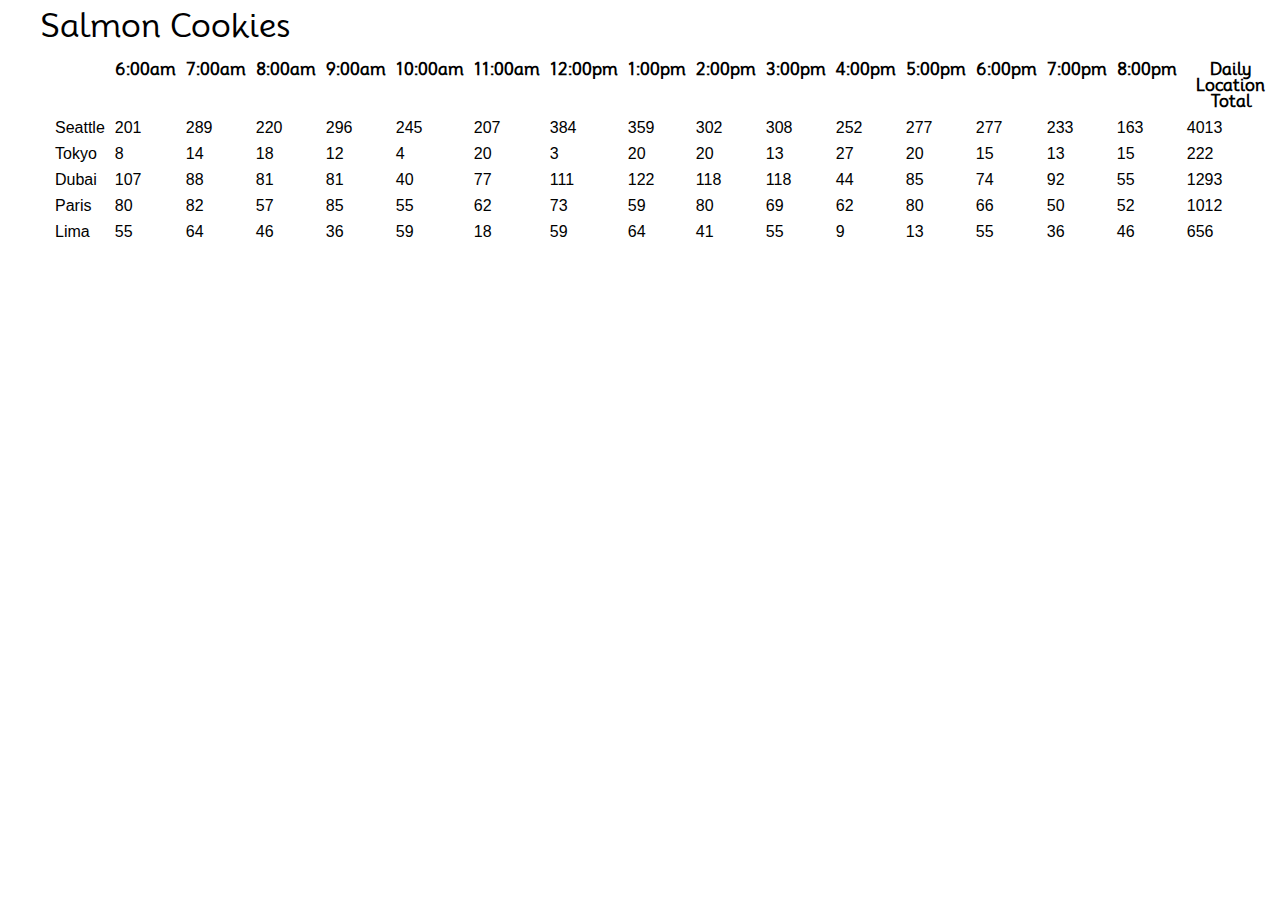
==== sales.html @ c3594c93 "Add logic to generate header, refactor render method, add styles" ====
<!DOCTYPE html>
<html lang="en">
<head>
  <meta charset="UTF-8">
  <meta name="viewport" content="width=device-width, initial-scale=1.0">
  <title>Sales</title>

  <link rel="stylesheet" type="text/css" href="css/reset.css">
  <link rel="stylesheet" type="text/css" href="css/style.css">

  <link rel="preconnect" href="https://fonts.googleapis.com">
  <link rel="preconnect" href="https://fonts.gstatic.com" crossorigin>
  <link href="https://fonts.googleapis.com/css2?family=Mooli&display=swap" rel="stylesheet">

  <script src="js/app.js" type="text/javascript"></script>
  <script>
    window.onload = function() {    
      createSalesHeader();
      
      const seattle = new Location('Seattle', 23, 65, 6.3);
      const tokyo = new Location('Tokyo', 3, 24, 1.2);
      const dubai = new Location('Dubai', 11, 38, 3.7);
      const paris = new Location('Paris', 20, 38, 2.3);
      const lima = new Location('Lima', 2, 16, 4.6);

      console.log(locations);
    }
  </script>
</head>
<body>
  <header>
    <h1>Salmon Cookies</h1>
  </header>

  <main>
    <table id="locationsTable">

    </table>
  </main>

  <footer>

  </footer>
  
</body>
</html>
---- css/style.css ----
h1 {
  font-size: 32px;
  font-family: 'Mooli', sans-serif;
}

h2 {
  font-size: 25px;
  font-family: 'Mooli', sans-serif;
}

header {
  padding: 10px 0px 10px 40px;
}

main {
  padding: 5px 0px 5px 50px;
}

.location {
  padding: 10px;
}

.location h2 {
  text-decoration: underline;
  text-decoration-thickness: 0.05em;
}

.location ul {
  padding: 5px 0px 0px 15px;
}

.location ul li {
  padding-top: 2px;
  font-family: Verdana, Arial, Helvetica, sans-serif;
}

td {
  padding: 5px;
  font-family: Verdana, Arial, Helvetica, sans-serif;
}

th {
  padding: 5px;
  font-weight: bold;
  font-family: 'Mooli', sans-serif;
}
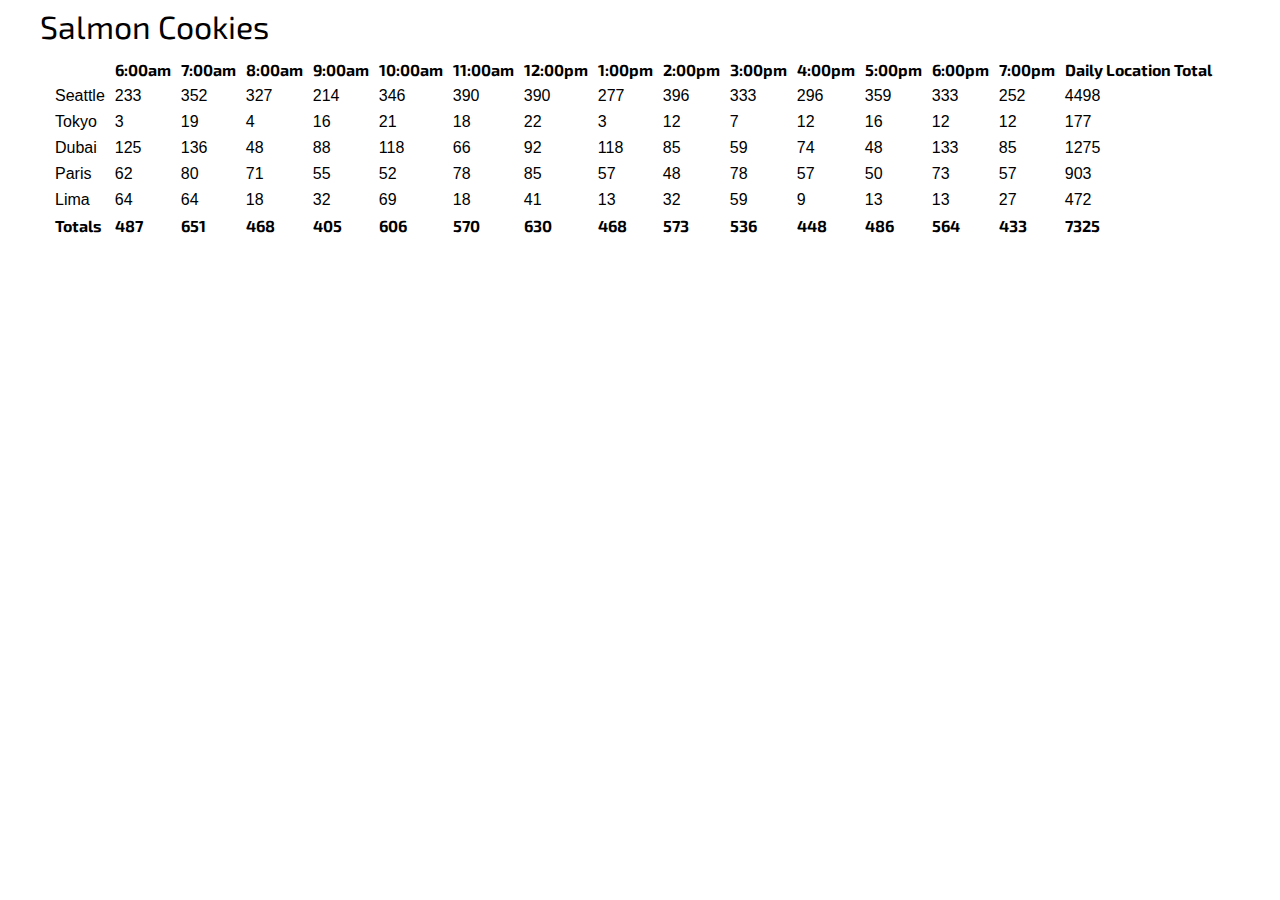
==== commit 4d866905: "Add logic to create footer row, clean up code, change google font" ====
--- a/sales.html
+++ b/sales.html
@@ -10,7 +10,7 @@
 
   <link rel="preconnect" href="https://fonts.googleapis.com">
   <link rel="preconnect" href="https://fonts.gstatic.com" crossorigin>
-  <link href="https://fonts.googleapis.com/css2?family=Mooli&display=swap" rel="stylesheet">
+  <link href="https://fonts.googleapis.com/css2?family=Exo+2:wght@700" rel="stylesheet">
 
   <script src="js/app.js" type="text/javascript"></script>
   <script>
@@ -23,7 +23,7 @@
       const paris = new Location('Paris', 20, 38, 2.3);
       const lima = new Location('Lima', 2, 16, 4.6);
 
-      console.log(locations);
+      createSalesFooter();
     }
   </script>
 </head>
--- a/css/style.css
+++ b/css/style.css
@@ -1,11 +1,11 @@
 h1 {
   font-size: 32px;
-  font-family: 'Mooli', sans-serif;
+  font-family: 'Exo 2', sans-serif;
 }
 
 h2 {
   font-size: 25px;
-  font-family: 'Mooli', sans-serif;
+  font-family: 'Exo 2', sans-serif;
 }
 
 header {
@@ -41,6 +41,7 @@
 
 th {
   padding: 5px;
-  font-weight: bold;
-  font-family: 'Mooli', sans-serif;
+  font-weight: bolder;
+  font-family: 'Exo 2', sans-serif;
+  text-align: left;
 }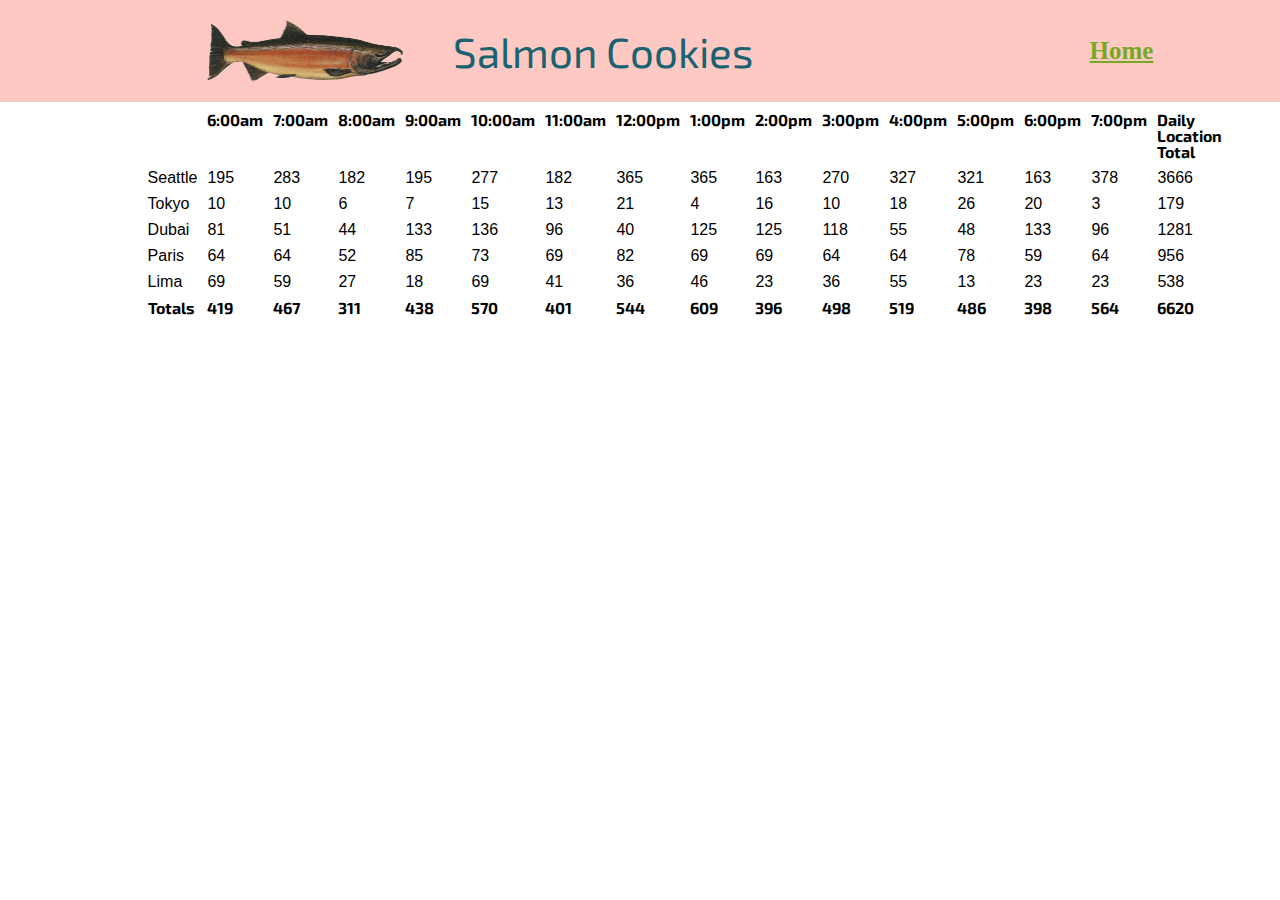
==== commit a2e22338: "Add css for header" ====
--- a/sales.html
+++ b/sales.html
@@ -29,7 +29,13 @@
 </head>
 <body>
   <header>
+    <img src="images/salmon.png" alt="Salmon Logo">
     <h1>Salmon Cookies</h1>
+    <nav>
+      <ul>
+        <li><a href="index.html">Home</a></li>
+      </ul>
+    </nav>
   </header>
 
   <main>
--- a/css/style.css
+++ b/css/style.css
@@ -8,30 +8,76 @@
   font-family: 'Exo 2', sans-serif;
 }
 
+body {
+  margin: 0;
+  padding: 0;
+  display: flex;
+  flex-direction: column;
+  flex-wrap: wrap;
+}
+
 header {
-  padding: 10px 0px 10px 40px;
+  padding: 20px 0px 20px 40px;
+  width: 100vw;
+  background-color: #ffc9c3;
+  display: flex;
+  flex: 1;
+  justify-content: center;
+}
+
+header img {
+  width: 196.75px;
+  height: 61.5px;
+  display: flex;
+  align-content: center;
+}
+
+header h1 {
+  font-size: 42px;
+  font-family: 'Exo 2', sans-serif;
+  padding-left: 50px;
+  align-self: center;
+  color: #196371;
+}
+
+header nav {
+  width: 400px;
+  display: flex;
+}
+
+header nav ul{
+  display: flex;
+  justify-content:flex-end;
+  width: 100%;
+}
+
+header nav ul li {
+  display: flex;
+  align-content: center;
+}
+
+header nav a {
+  color: #75A922;
+  font-weight: bold;
+  display: flex; 
+  align-items: center;
+  font-size: 25px;
+}
+
+header nav a:hover {
+  color: #95C842;
 }
 
 main {
   padding: 5px 0px 5px 50px;
+  display: flex;
+  flex-wrap: wrap;
+  justify-content: center;
+  flex: 1;
 }
 
-.location {
-  padding: 10px;
-}
-
-.location h2 {
-  text-decoration: underline;
-  text-decoration-thickness: 0.05em;
-}
-
-.location ul {
-  padding: 5px 0px 0px 15px;
-}
-
-.location ul li {
-  padding-top: 2px;
-  font-family: Verdana, Arial, Helvetica, sans-serif;
+table {
+  width: 960px;
 }
 
 td {
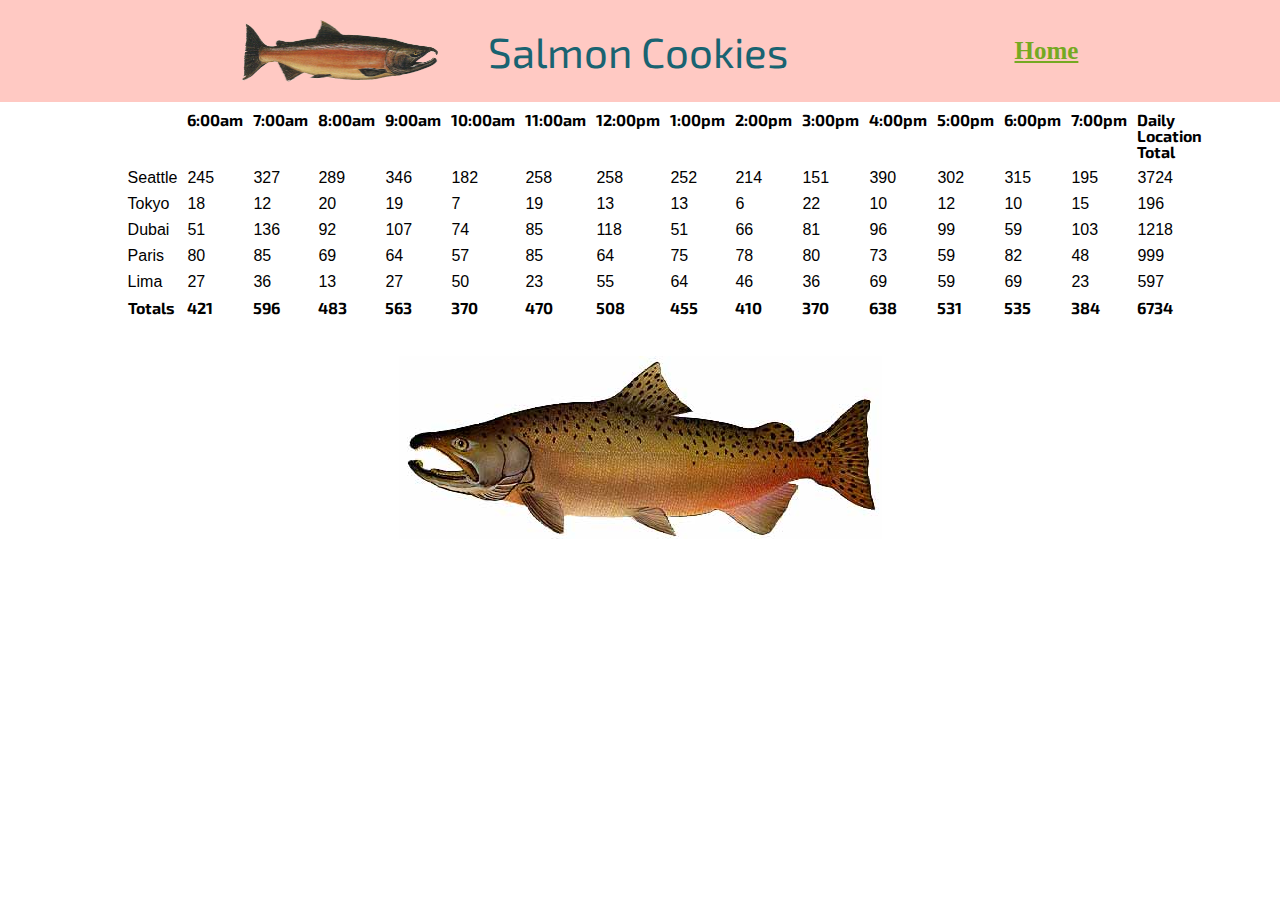
==== commit 9b4b79e5: "Add footer styles and upload lighthouse score" ====
--- a/sales.html
+++ b/sales.html
@@ -45,7 +45,9 @@
   </main>
 
   <footer>
-
+    <section>
+      <img src="images/chinook.jpg" alt="Salmon">
+    </section>
   </footer>
   
 </body>
--- a/css/style.css
+++ b/css/style.css
@@ -16,9 +16,13 @@
   flex-wrap: wrap;
 }
 
+/*----------------------------------------*/
+/*            Header Styles               */
+/*----------------------------------------*/
+
 header {
   padding: 20px 0px 20px 40px;
-  width: 100vw;
+  /* width: 100vw; */
   background-color: #ffc9c3;
   display: flex;
   flex: 1;
@@ -41,7 +45,7 @@
 }
 
 header nav {
-  width: 400px;
+  width: 290px;
   display: flex;
 }
 
@@ -68,13 +72,86 @@
   color: #95C842;
 }
 
+/*----------------------------------------*/
+/*             Main Styles                */
+/*----------------------------------------*/
+
 main {
   padding: 5px 0px 5px 50px;
   display: flex;
   flex-wrap: wrap;
-  justify-content: center;
+  align-content: center;
   flex: 1;
+  flex-direction: column;
 }
+
+#cookieImages {
+  justify-content: space-between;
+}
+
+#cookieImages img {
+  height: 270px;
+  width: 270px;
+}
+
+main section {
+  display: flex;
+  flex: 1;
+  /* width: 860px; */
+  justify-content: space-around;
+  padding-top: 30px;
+}
+
+main section h2 {
+  font-size: 24px;
+  font-weight: bold;
+  padding-bottom: 10px;
+}
+
+main section h3 {
+  font-size: 18px;
+  font-weight: bold;
+  padding-bottom: 10px;
+}
+
+main section address {
+  font-size: 18px;
+  padding: 5px 0 10px 0;
+}
+
+main section ul li {
+  padding: 5px 0 5px 0;
+  font-size: 14px;
+}
+
+/*----------------------------------------*/
+/*            Merch Styles                */
+/*----------------------------------------*/
+
+#merch {
+  display: flex;
+  flex-direction: row;
+  justify-content: space-between;
+}
+
+#merch article {
+  width: 480px;
+  display: flex;
+  flex-direction: column;
+}
+
+#merch article h2 {
+  align-self: center;
+}
+
+#merch article p {
+  padding-top: 20px;
+  font-size: 20px;
+}
+
+/*----------------------------------------*/
+/*            Table Styles                */
+/*----------------------------------------*/
 
 table {
   width: 960px;
@@ -90,4 +167,15 @@
   font-weight: bolder;
   font-family: 'Exo 2', sans-serif;
   text-align: left;
+}
+
+/*----------------------------------------*/
+/*            Footer Styles               */
+/*----------------------------------------*/
+
+footer {
+  width: 100%;
+  padding: 30px 0 30px 0;
+  display: flex;
+  justify-content: center;
 }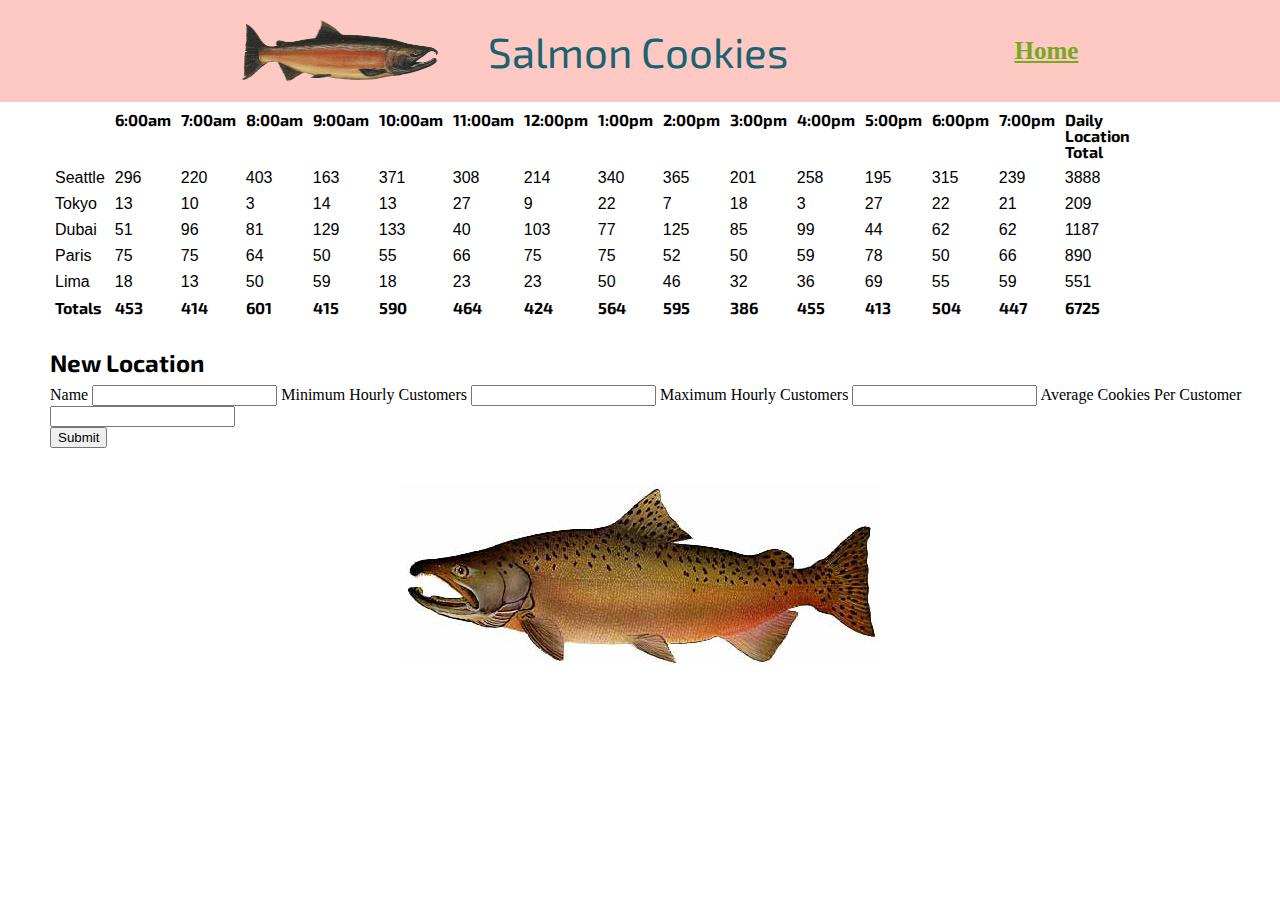
==== commit 6fecc07e: "Add initial form structure" ====
--- a/sales.html
+++ b/sales.html
@@ -42,6 +42,27 @@
     <table id="locationsTable">
 
     </table>
+
+    <section>
+      <form>
+        <h2>New Location</h2>
+        <fieldset>
+          <label for="name">Name</label>
+          <input id="name" type="text">
+          
+          <label for="min">Minimum Hourly Customers</label>
+          <input id="min" type="text">
+          
+          <label for="max">Maximum Hourly Customers</label>
+          <input id="max" type="text">
+          
+          <label for="avg">Average Cookies Per Customer</label>
+          <input id="avg" type="text">
+        </fieldset>
+
+        <button type="submit">Submit</button>
+      </form>
+    </section>
   </main>
 
   <footer>
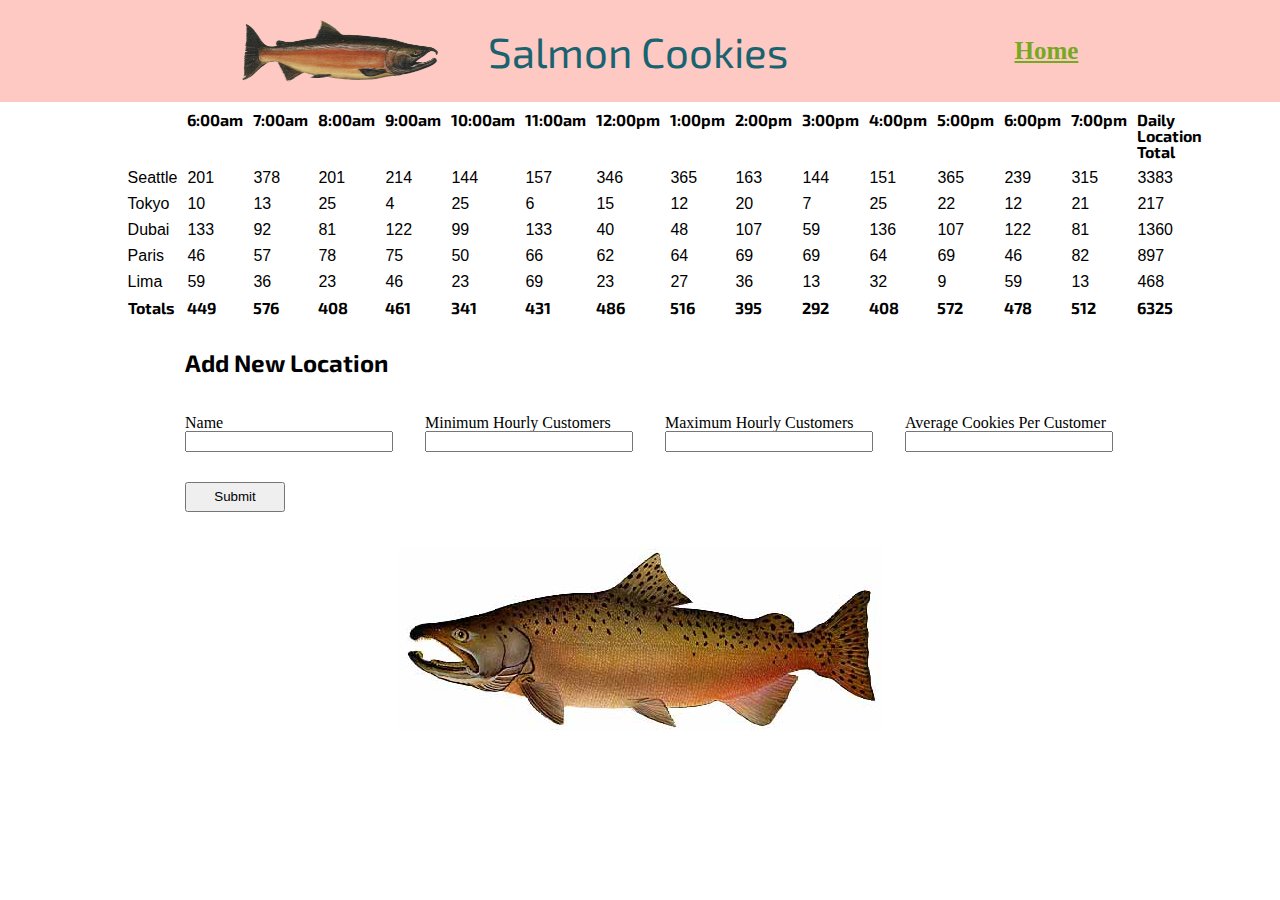
==== commit 165f75bb: "Add form styles" ====
--- a/sales.html
+++ b/sales.html
@@ -45,19 +45,27 @@
 
     <section>
       <form>
-        <h2>New Location</h2>
+        <h2>Add New Location</h2>
         <fieldset>
-          <label for="name">Name</label>
-          <input id="name" type="text">
+          <section>
+            <label for="name">Name</label>
+            <input id="name" type="text">
+          </section>
           
-          <label for="min">Minimum Hourly Customers</label>
-          <input id="min" type="text">
+          <section>
+            <label for="min">Minimum Hourly Customers</label>
+            <input id="min" type="text">
+          </section>
           
-          <label for="max">Maximum Hourly Customers</label>
-          <input id="max" type="text">
+          <section>
+            <label for="max">Maximum Hourly Customers</label>
+            <input id="max" type="text">
+            </section>
           
-          <label for="avg">Average Cookies Per Customer</label>
-          <input id="avg" type="text">
+          <section>
+            <label for="avg">Average Cookies Per Customer</label>
+            <input id="avg" type="text">
+            </section>
         </fieldset>
 
         <button type="submit">Submit</button>
--- a/css/style.css
+++ b/css/style.css
@@ -178,4 +178,31 @@
   padding: 30px 0 30px 0;
   display: flex;
   justify-content: center;
-}+}
+
+form {
+  width: 960px;
+  display: flex;
+  flex-direction: column;
+}
+
+form button {
+  width: 100px;
+  height: 30px;
+}
+
+form fieldset {
+  display: flex;
+  flex-direction: row;
+  justify-content: space-between;
+}
+
+form fieldset section {
+  display: flex;
+  flex-direction: column;
+  margin-bottom: 30px;
+}
+
+form fieldset section input {
+  width: 200px;
+}
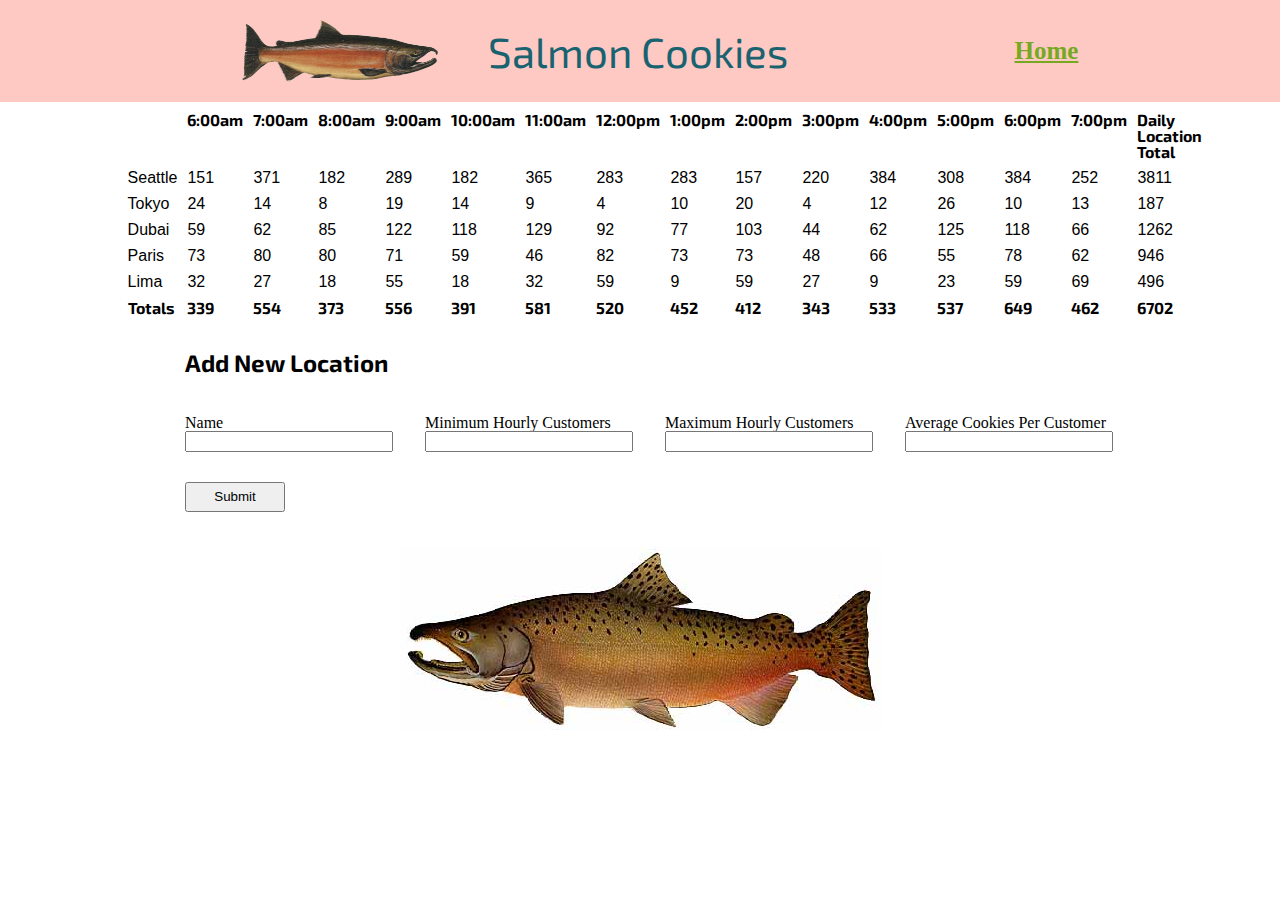
==== commit ade32007: "Add function to create new location in table" ====
--- a/sales.html
+++ b/sales.html
@@ -24,6 +24,9 @@
       const lima = new Location('Lima', 2, 16, 4.6);
 
       createSalesFooter();
+
+      const btn = document.querySelector("button");
+      btn.addEventListener("click", createNewLocation)
     }
   </script>
 </head>
@@ -44,7 +47,7 @@
     </table>
 
     <section>
-      <form>
+      <form onsubmit="createNewLocation(event);">
         <h2>Add New Location</h2>
         <fieldset>
           <section>
@@ -54,17 +57,17 @@
           
           <section>
             <label for="min">Minimum Hourly Customers</label>
-            <input id="min" type="text">
+            <input id="min" type="number">
           </section>
           
           <section>
             <label for="max">Maximum Hourly Customers</label>
-            <input id="max" type="text">
+            <input id="max" type="number">
             </section>
           
           <section>
             <label for="avg">Average Cookies Per Customer</label>
-            <input id="avg" type="text">
+            <input id="avg" type="number">
             </section>
         </fieldset>
 
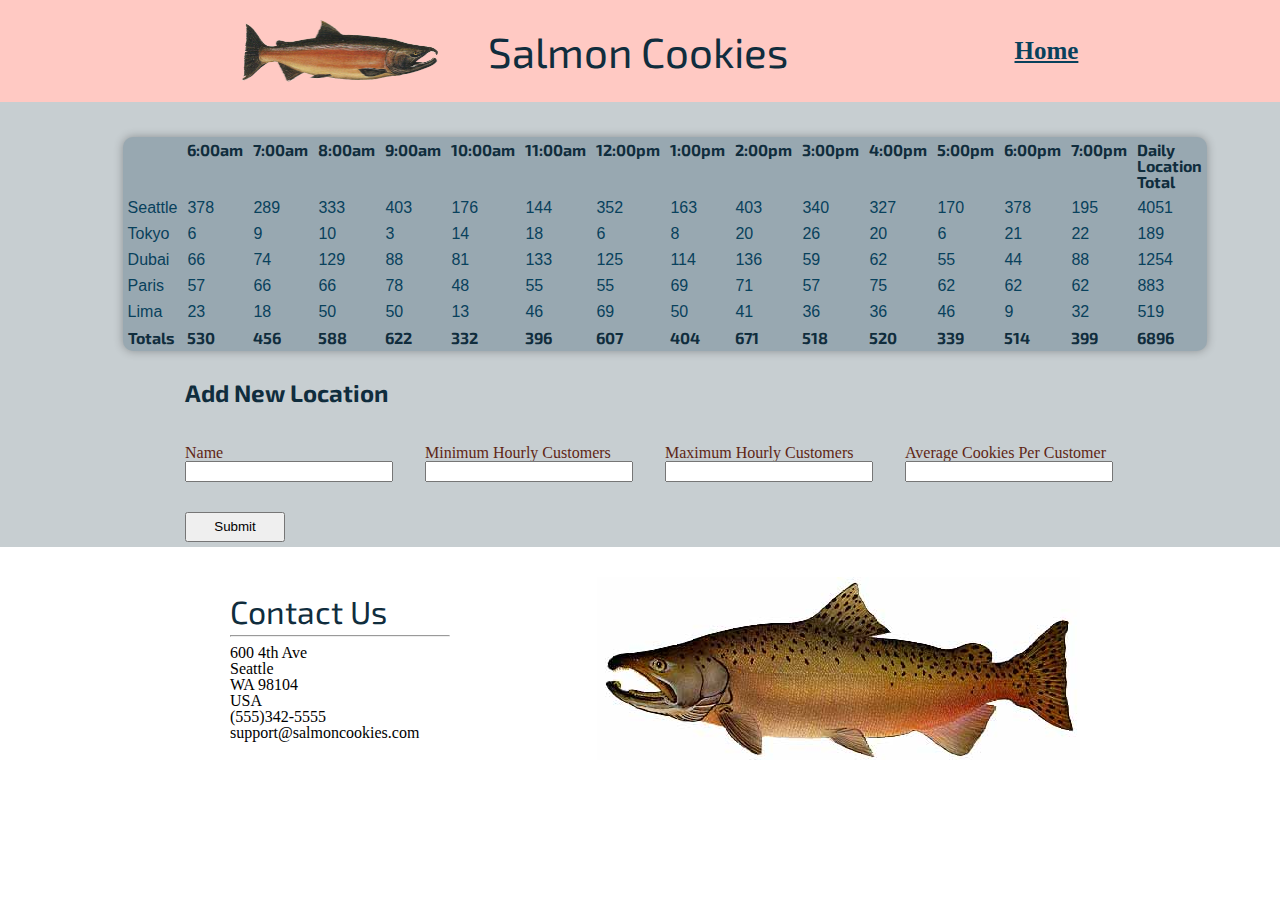
==== commit 6d51b4c4: "Finalize styling and main page elements" ====
--- a/sales.html
+++ b/sales.html
@@ -78,6 +78,18 @@
 
   <footer>
     <section>
+      <article>
+        <h1>Contact Us</h1>
+        <hr>
+        <address>
+          600 4th Ave </br>
+          Seattle </br>
+          WA 98104 </br>
+          USA
+        </address>
+        <p>(555)342-5555</p>
+        <address>support@salmoncookies.com</address>
+      </article>
       <img src="images/chinook.jpg" alt="Salmon">
     </section>
   </footer>
--- a/css/style.css
+++ b/css/style.css
@@ -1,11 +1,13 @@
 h1 {
   font-size: 32px;
   font-family: 'Exo 2', sans-serif;
+  color: #102D3D;
 }
 
 h2 {
   font-size: 25px;
   font-family: 'Exo 2', sans-serif;
+  color: #102D3D;
 }
 
 body {
@@ -41,7 +43,7 @@
   font-family: 'Exo 2', sans-serif;
   padding-left: 50px;
   align-self: center;
-  color: #196371;
+  color: #102D3D;
 }
 
 header nav {
@@ -61,7 +63,7 @@
 }
 
 header nav a {
-  color: #75A922;
+  color: #08415C;
   font-weight: bold;
   display: flex; 
   align-items: center;
@@ -69,7 +71,7 @@
 }
 
 header nav a:hover {
-  color: #95C842;
+  color: #6B818C;
 }
 
 /*----------------------------------------*/
@@ -83,6 +85,13 @@
   align-content: center;
   flex: 1;
   flex-direction: column;
+  background-color: #C7CED1;
+  /* background-color: #6B818C; */
+  /* background-color: #9DBBAE; */
+}
+
+main img {
+  border-radius: 10px;
 }
 
 #cookieImages {
@@ -92,6 +101,19 @@
 #cookieImages img {
   height: 270px;
   width: 270px;
+}
+
+#locations {
+  display: flex;
+  flex: 1;
+  justify-content: space-between;
+}
+
+main article {
+  border-radius: 10px;
+  box-shadow: 0 0 10px rgba(0, 0, 0, 0.3);
+  background-color: #98A8B1;
+  padding: 5px;
 }
 
 main section {
@@ -102,26 +124,59 @@
   padding-top: 30px;
 }
 
+main h1 {
+  margin-top: 30px;
+  align-self: center;
+}
+
 main section h2 {
   font-size: 24px;
   font-weight: bold;
   padding-bottom: 10px;
+  font-family: 'Exo 2', sans-serif;
+  color: #102D3D;
 }
 
 main section h3 {
   font-size: 18px;
   font-weight: bold;
   padding-bottom: 10px;
+  font-family: 'Exo 2', sans-serif;
+  color: #102D3D;
 }
 
 main section address {
   font-size: 18px;
   padding: 5px 0 10px 0;
+  font-family: 'Times New Roman', Times, serif;
+  color: #5F2615;
 }
 
 main section ul li {
   padding: 5px 0 5px 0;
   font-size: 14px;
+  font-family: 'Times New Roman', Times, serif;
+  color: #5F2615;
+}
+
+#welcome {
+  width: 850px;
+}
+
+#welcome h1 {
+  margin-top: 0px;
+}
+
+#welcome hr {
+  margin-left: 30px;
+  margin-right: 30px;
+}
+
+#welcome p {
+  align-self: center;
+  font-family: 'Times New Roman', Times, serif;
+  color: #5F2615;
+  font-size: 20px;
 }
 
 /*----------------------------------------*/
@@ -132,6 +187,11 @@
   display: flex;
   flex-direction: row;
   justify-content: space-between;
+  margin: 30px 0px 30px 0px;
+  padding: 10px;
+  border-radius: 10px;
+  box-shadow: 0 0 10px rgba(0, 0, 0, 0.3);
+  background-color: #6F8693;
 }
 
 #merch article {
@@ -142,11 +202,15 @@
 
 #merch article h2 {
   align-self: center;
+  font-family: 'Exo 2', sans-serif;
+  color: #102D3D;
 }
 
 #merch article p {
   padding-top: 20px;
   font-size: 20px;
+  font-family: 'Times New Roman', Times, serif;
+  color: #5F2615;
 }
 
 /*----------------------------------------*/
@@ -155,11 +219,17 @@
 
 table {
   width: 960px;
+  margin-top: 30px;
+  border-radius: 10px;
+  box-shadow: 0 0 10px rgba(0, 0, 0, 0.3);
+  background-color: #98A8B1;
+  padding: 10px;
 }
 
 td {
   padding: 5px;
   font-family: Verdana, Arial, Helvetica, sans-serif;
+  color: #08415C;
 }
 
 th {
@@ -167,6 +237,7 @@
   font-weight: bolder;
   font-family: 'Exo 2', sans-serif;
   text-align: left;
+  color: #102D3D;
 }
 
 /*----------------------------------------*/
@@ -177,13 +248,35 @@
   width: 100%;
   padding: 30px 0 30px 0;
   display: flex;
-  justify-content: center;
-}
+  flex-direction: row;
+  justify-content: space-around;
+}
+
+footer section {
+  width: 850px;
+  display: flex;
+  justify-content: space-between;
+  align-items: center;
+  padding-left: 30px;
+}
+
+footer article {
+  width: 220px;
+}
+
+footer img {
+  width: 483px;
+}
+
+/*----------------------------------------*/
+/*             Form Styles                */
+/*----------------------------------------*/
 
 form {
   width: 960px;
   display: flex;
   flex-direction: column;
+  color: #5F2615;
 }
 
 form button {
